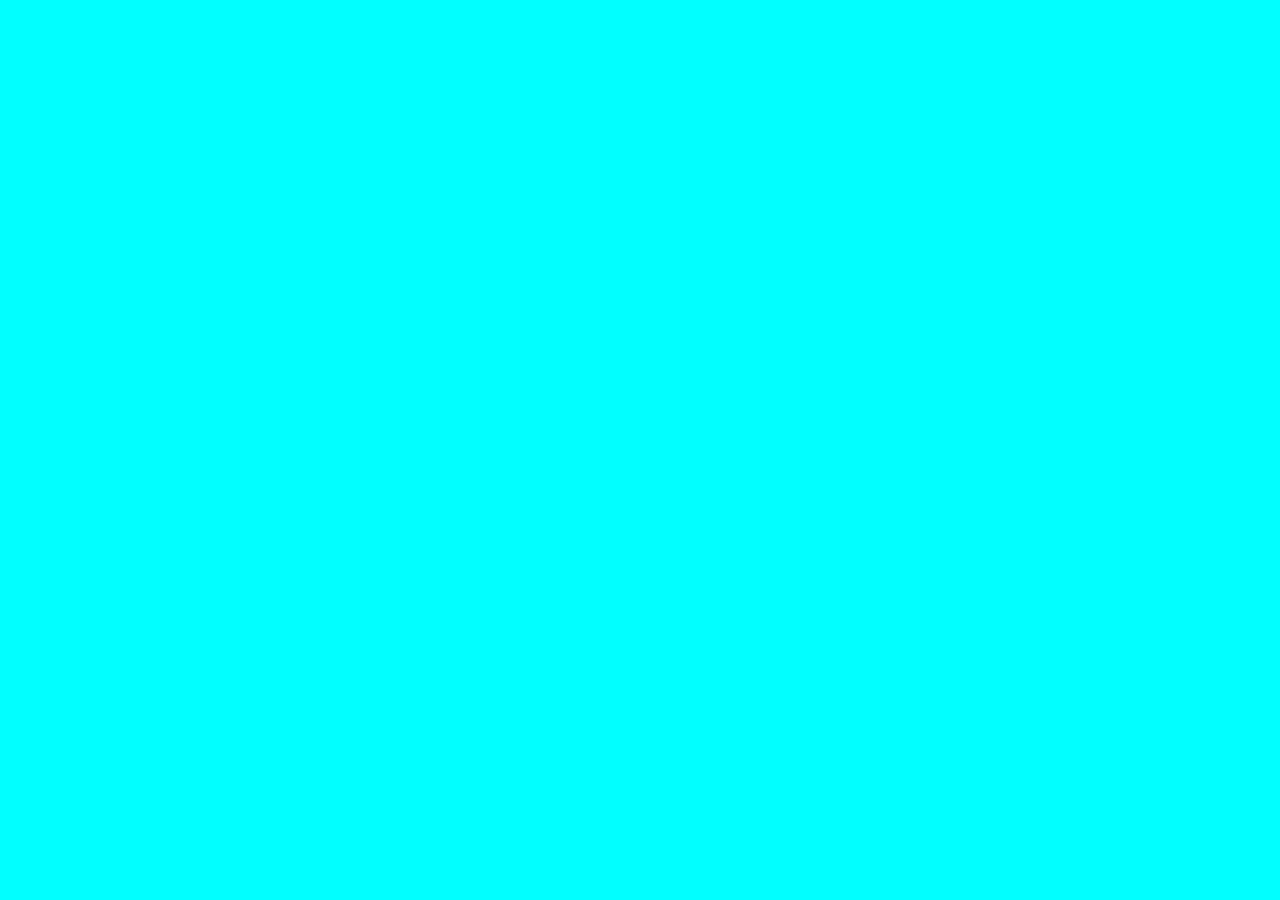
==== index.html @ b2c9e0be "file structure created, classes created for player, customer, burger, and the game - methods added t" ====
<!DOCTYPE html>
<html lang="en">
<head>
    <meta charset="UTF-8">
    <meta name="viewport" content="width=device-width, initial-scale=1.0">
    <title>Burger Boss</title>
    <link rel="icon" type="image/x-icon" href="css/assets/images/burger-icon.png">
    <link rel="stylesheet" href="css/style.css">
    <script defer type="text/javascript" src="js/app.js"></script>
</head>
<body>
    
</body>
</html>
---- css/style.css ----
body{
    background-color: aqua;
}
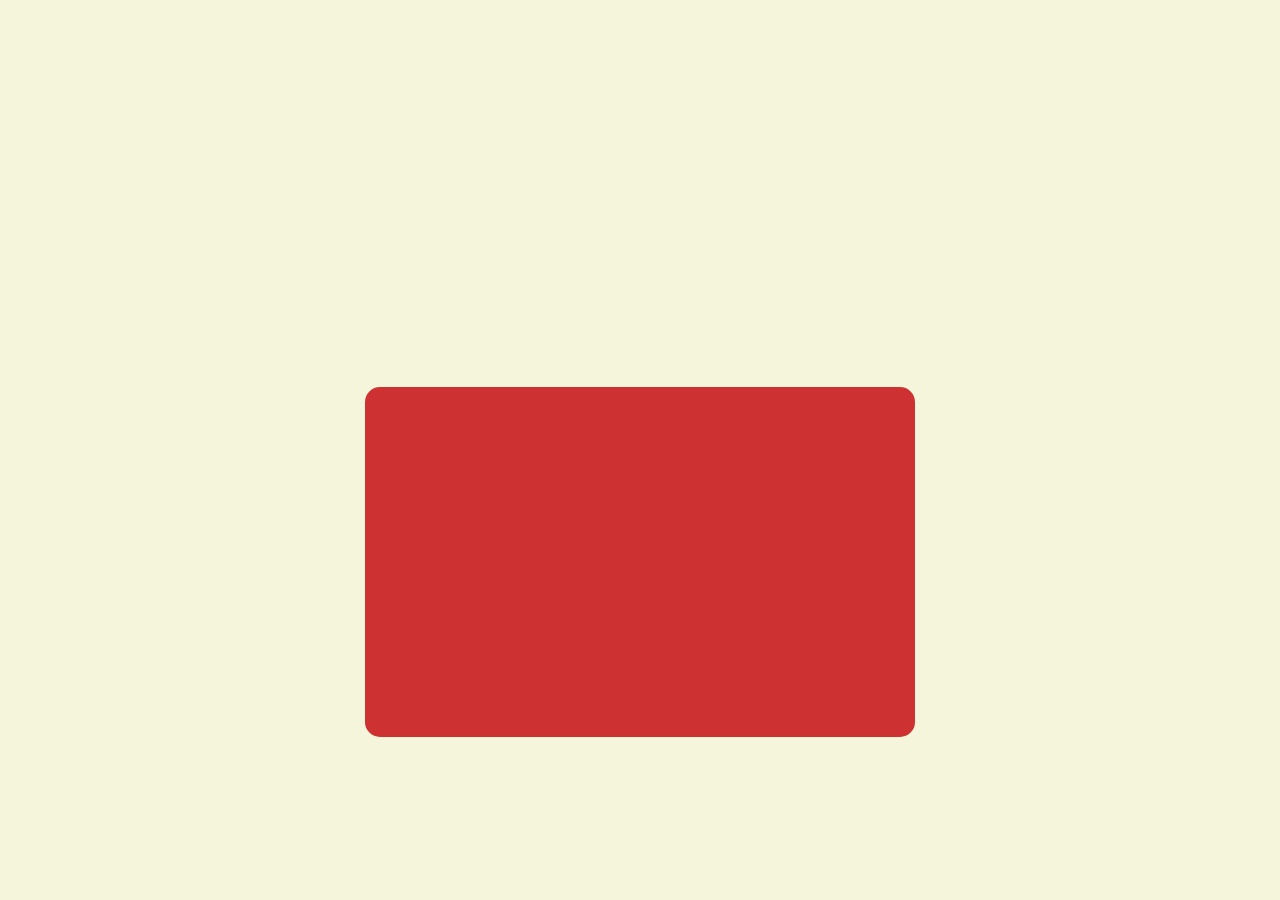
==== commit 830ec1f9: "gane screen created and positioned for game layout" ====
--- a/index.html
+++ b/index.html
@@ -9,6 +9,9 @@
     <script defer type="text/javascript" src="js/app.js"></script>
 </head>
 <body>
+    <div id="game-screen">
+        
+    </div>
     
 </body>
 </html>--- a/css/style.css
+++ b/css/style.css
@@ -1,3 +1,13 @@
 body{
-    background-color: aqua;
+    background-color: beige;
+    display: flex;
+    justify-content: center;
+}
+
+#game-screen{
+    margin-top: 30%;
+    width: 550px;
+    height: 350px;
+    border-radius: 15px;
+    background-color: rgb(205, 49, 49);
 }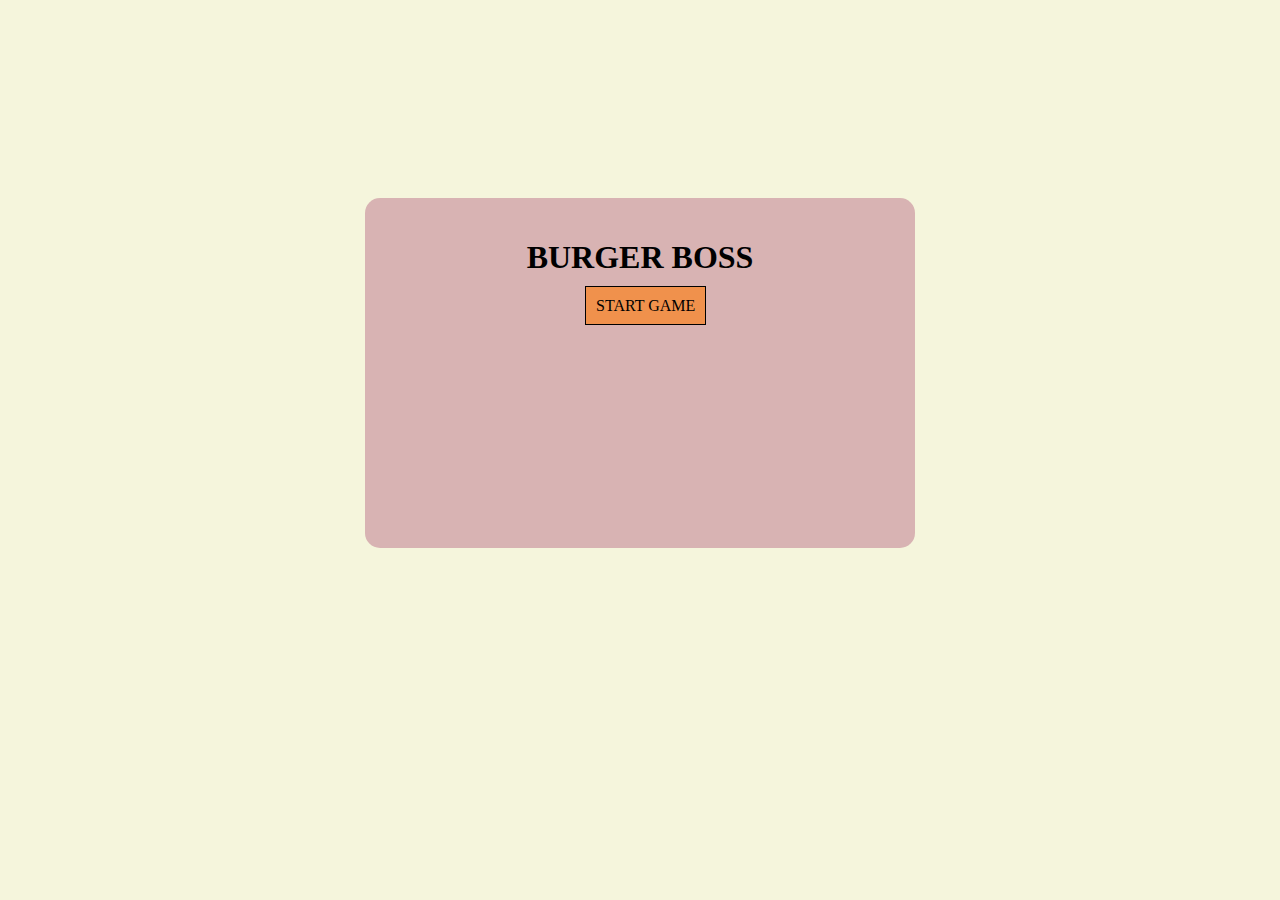
==== commit 943ca401: "homepage start button lands on character page, avatars set up to select chatacter (desgin only)" ====
--- a/index.html
+++ b/index.html
@@ -10,7 +10,8 @@
 </head>
 <body>
     <div id="game-screen">
-        
+        <h1>BURGER BOSS</h1>
+        <a href="character.html" id="start-btn">START GAME</a>
     </div>
     
 </body>
--- a/css/style.css
+++ b/css/style.css
@@ -1,13 +1,65 @@
-body{
-    background-color: beige;
-    display: flex;
-    justify-content: center;
+/* ====================  HOMEPAGE STYLING ========================= */
+body {
+  background-color: beige;
+  display: flex;
+  justify-content: center;
 }
 
-#game-screen{
-    margin-top: 30%;
-    width: 550px;
-    height: 350px;
-    border-radius: 15px;
-    background-color: rgb(205, 49, 49);
-}+#game-screen {
+  margin-top: 15%;
+  width: 550px;
+  height: 350px;
+  border-radius: 15px;
+  background-color: rgb(216, 179, 179);
+}
+
+h1 {
+  text-align: center;
+  padding-top: 20px;
+}
+
+#start-btn {
+  text-decoration: none;
+  color: black;
+  font-weight: 400;
+  height: 20px;
+  width: 40px;
+  border: 1px solid black;
+  padding: 10px;
+  background-color: rgb(240, 145, 76);
+  margin-left: 40%;
+}
+
+#start-btn:hover {
+  color: crimson;
+  background-color: rgb(222, 165, 125);
+}
+
+/* ==================== CHARACTER PAGE STYLING ========================= */
+
+.title {
+  margin-top: 5%;
+  text-align: center;
+}
+
+table{
+    margin: auto;
+    text-align: center;
+    font-weight: 600;
+}
+
+td{
+    padding: 10px;
+}
+
+.chef-img {
+  border: solid 1px black;
+  vertical-align: middle;
+  width: 85px;
+  height: 85px;
+  border-radius: 50%;
+}
+
+.chef-img:hover{
+ opacity: 50%;
+}
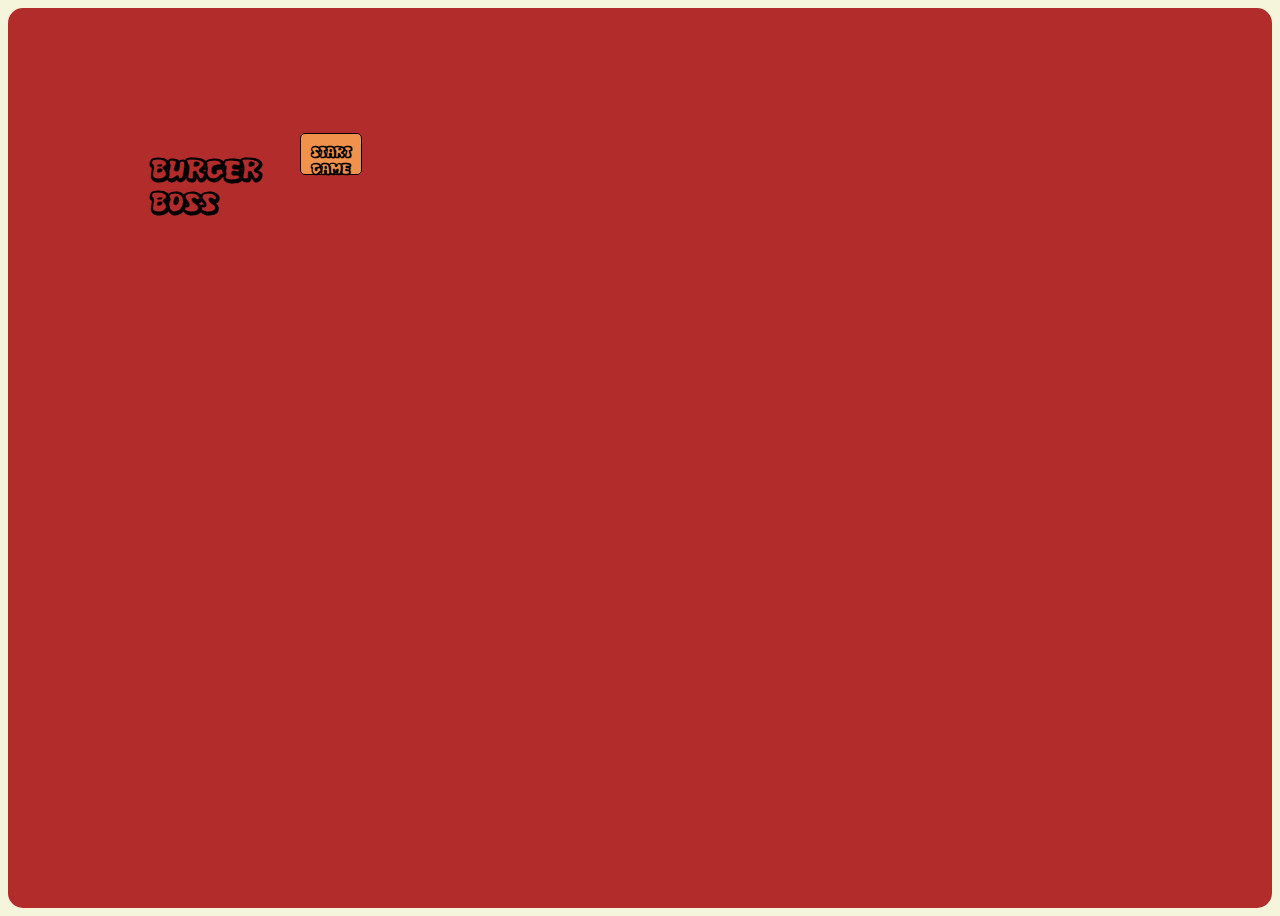
==== commit 03de0f6b: "character page positioned on grid" ====
--- a/index.html
+++ b/index.html
@@ -13,6 +13,5 @@
         <h1>BURGER BOSS</h1>
         <a href="character.html" id="start-btn">START GAME</a>
     </div>
-    
 </body>
 </html>--- a/css/style.css
+++ b/css/style.css
@@ -1,55 +1,85 @@
+@font-face{ 
+	font-family: 'MyWebFont';
+	src: url('WebFont.eot');
+	src: url('WebFont.eot?#iefix') format('embedded-opentype'),
+	     url('webfontkit-20220719-204707/disko-v1z-webfont.woff') format('woff'),
+	     url('WebFont.ttf') format('truetype'),
+	     url('WebFont.svg#webfont') format('svg');
+}
+
 /* ====================  HOMEPAGE STYLING ========================= */
 body {
   background-color: beige;
-  display: flex;
-  justify-content: center;
+  font-family: "MyWebFont";
+
+  /* background-repeat: repeat-x;
+  background-size: 14%;
+  background-image: url(assets/images/burger-gif.gif);
+  background-position-x: center;
+  background-position: bottom ; */
 }
 
 #game-screen {
-  margin-top: 15%;
-  width: 550px;
-  height: 350px;
+  display: grid;
+  grid-template-columns: [col1] 100px [col2] 100px [col3] 100px [col4] 100px [col5] 100px [col6] 100px [col7] 100px [col8] 100px [col9] 100px;
+  grid-template-rows: [row1] 100px [row2] 100px [row3] 100px [row4] 100px [row5] 100px [row6] 100px;
+  grid-gap: 10px;
+  /* margin-top: 15%; */
+  /* width: 650px;
+  height: 400px; */
   border-radius: 15px;
-  background-color: rgb(216, 179, 179);
+  background-color: rgb(179, 44, 44);
+  justify-content: center;
+  align-content: center;
+  height: 100vh;
 }
 
-h1 {
+.game-heading {
+  grid-column: 3 / 8;
+  grid-row: 2 / 3;
   text-align: center;
-  padding-top: 20px;
+  font-size: 60px;
 }
 
 #start-btn {
   text-decoration: none;
   color: black;
-  font-weight: 400;
+  font-weight: 600;
   height: 20px;
   width: 40px;
   border: 1px solid black;
+  border-radius: 5px;
   padding: 10px;
   background-color: rgb(240, 145, 76);
   margin-left: 40%;
 }
 
 #start-btn:hover {
-  color: crimson;
+  color: brown;
   background-color: rgb(222, 165, 125);
 }
 
 /* ==================== CHARACTER PAGE STYLING ========================= */
 
 .title {
-  margin-top: 5%;
+  grid-column: 3 / 8;
+  grid-row: 3 / 4;
   text-align: center;
 }
 
-table{
-    margin: auto;
-    text-align: center;
-    font-weight: 600;
+table {
+  margin: auto;
+  text-align: center;
+  font-weight: 600;
 }
 
-td{
-    padding: 10px;
+td {
+  padding: 10px;
+}
+
+.character-avatars {
+  grid-column: 3 /8;
+  grid-row: 4 /6;
 }
 
 .chef-img {
@@ -60,6 +90,9 @@
   border-radius: 50%;
 }
 
-.chef-img:hover{
- opacity: 50%;
+.chef-img:hover {
+  width: 100px;
+  height: 100px;
 }
+
+/* ==================== GAME PAGE STYLING ========================= */
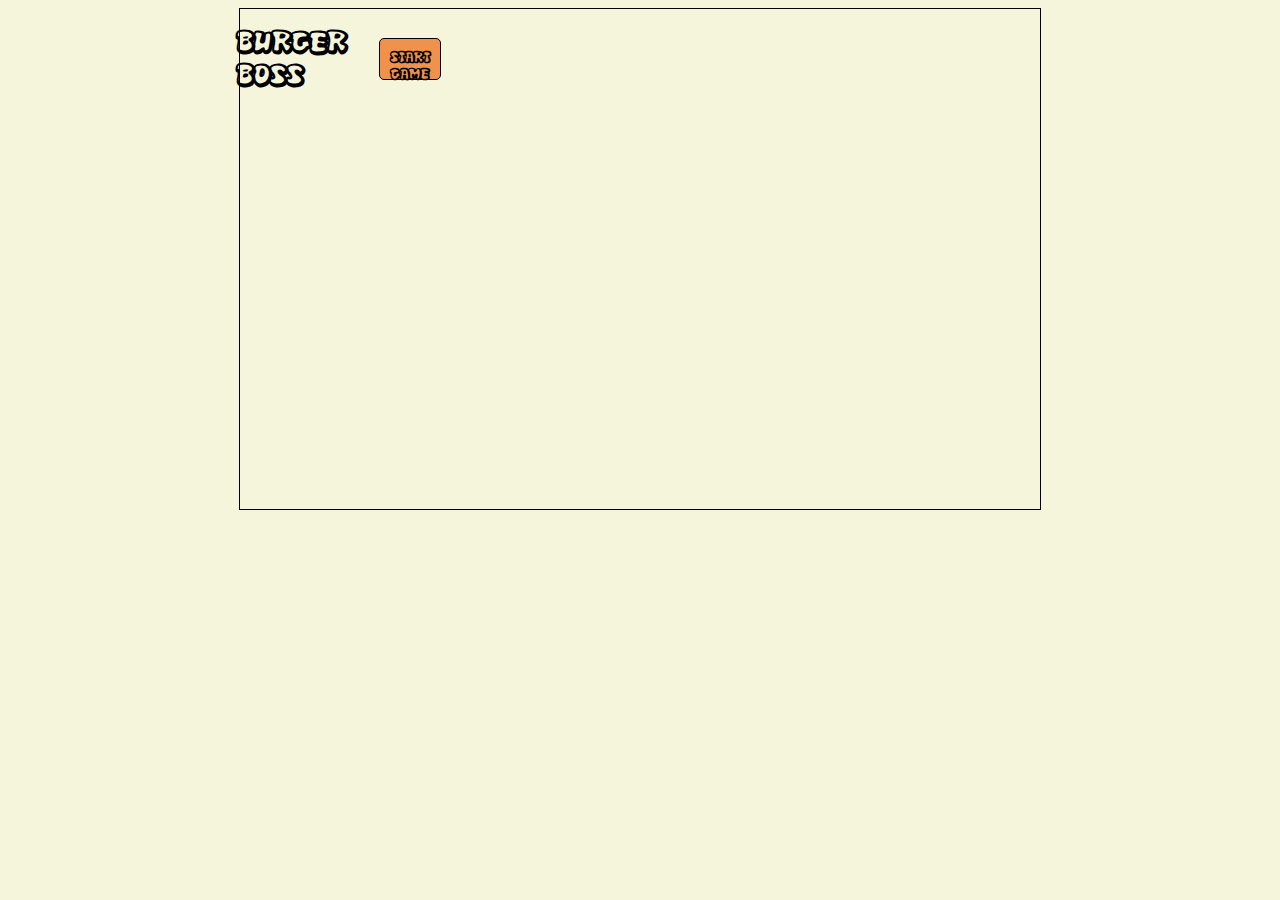
==== commit 65bcd04b: "burger builder images go away when burger is served" ====
--- a/index.html
+++ b/index.html
@@ -11,7 +11,7 @@
 <body>
     <div id="game-screen">
         <h1>BURGER BOSS</h1>
-        <a href="character.html" id="start-btn">START GAME</a>
+        <a href="game.html" id="start-btn">START GAME</a>
     </div>
 </body>
 </html>--- a/css/style.css
+++ b/css/style.css
@@ -11,7 +11,9 @@
 body {
   background-color: beige;
   font-family: "MyWebFont";
-
+  display: grid;
+  justify-content: center;
+  align-content: center;
   /* background-repeat: repeat-x;
   background-size: 14%;
   background-image: url(assets/images/burger-gif.gif);
@@ -20,18 +22,16 @@
 }
 
 #game-screen {
+
   display: grid;
-  grid-template-columns: [col1] 100px [col2] 100px [col3] 100px [col4] 100px [col5] 100px [col6] 100px [col7] 100px [col8] 100px [col9] 100px;
-  grid-template-rows: [row1] 100px [row2] 100px [row3] 100px [row4] 100px [row5] 100px [row6] 100px;
-  grid-gap: 10px;
-  /* margin-top: 15%; */
-  /* width: 650px;
-  height: 400px; */
-  border-radius: 15px;
-  background-color: rgb(179, 44, 44);
-  justify-content: center;
-  align-content: center;
-  height: 100vh;
+  grid-template-columns: [col1] 100px [col2] 100px [col3] 100px [col4] 100px [col5] 100px [col6] 100px [col7] 100px [col8] 100px;
+  grid-template-rows: [row1] 100px [row2] 100px [row3] 100px [row4] 100px [row5] 100px;
+  border: solid 1px black;
+  width: fit-content;
+  margin-bottom: 25%;
+  justify-items: center;
+  align-items: center;
+
 }
 
 .game-heading {
@@ -67,6 +67,11 @@
   text-align: center;
 }
 
+a {
+  text-decoration: none;
+  color: black;
+}
+
 table {
   margin: auto;
   text-align: center;
@@ -90,9 +95,133 @@
   border-radius: 50%;
 }
 
-.chef-img:hover {
+
+.chef-img:hover{
   width: 100px;
   height: 100px;
+  font-size: larger;
 }
 
 /* ==================== GAME PAGE STYLING ========================= */
+
+.game-screen-on-game-page{
+  background: url("./assets/images/kitchen-bg.jpeg");
+  background-size: cover;
+  background-repeat: no-repeat;
+}
+
+.timer {
+  grid-row: 1 / 2;
+  grid-column: 8 /9 ;
+}
+
+/* order section design */
+.orders {
+  grid-row: 2 / 3;
+  grid-column: 2 / 3;
+  display: flex;
+  flex-direction: row;
+
+}
+
+/* whole ingredient section design */
+.whole-ingredients{
+  /* border: solid 1px black; */
+  width: 300px;
+  grid-row: 4 / 5 ;
+  grid-column: 3 / 7;
+}
+
+.whole-ingredient-list{
+  list-style: none;
+
+}
+
+.whole-ingredient-list>li{
+  display: inline;
+}
+
+
+.whole-ingredients-img{
+  text-decoration: none;
+}
+
+.whole-ingredients-img:hover{
+  opacity: 90%;
+}
+
+.top-bun-img{
+  height: 30px;
+  width: 50px;
+}
+ 
+.burger-patty-img{
+  height: 20px;
+  width: 50px;
+}
+
+.whole-cheese-img{
+  height: 40px;
+  width: 40px;
+}
+
+.whole-lettuce-img{
+  height: 40px;
+  width: 40px;
+}
+
+.whole-tomato-img{
+  height: 40px;
+}
+
+.whole-onion-img{
+  height: 40px;
+}
+
+.whole-pickles-img{
+  height: 50px;
+}
+
+.bottom-bun-img{
+  height: 30px;
+  width: 50px;
+}
+
+
+/* working order burger builder design */
+.burger-builder {
+  text-align: center;
+  grid-row: 3 / 5 ;
+  grid-column: 7 / 8;
+  width: 75px;
+}
+
+.burger-builder>h3{
+  /* margin-bottom: 40px; */
+}
+
+.burger{
+  grid-row: 3 / 5;
+  height: 100px;
+  overflow: hidden;
+}
+
+.burger>img{
+  height: 30px;
+  width: 50px;
+  margin-top: -20%;
+}
+
+.serve-btn{
+  border-radius: 5px;
+  background-color: rgb(42, 176, 5);
+  font-family: "MyWebFont";
+  font-size: 16px;
+  width: 70px;
+  height: 20px;
+  text-align: center;
+}
+
+.serve-btn:hover{
+  opacity: 50%;
+}
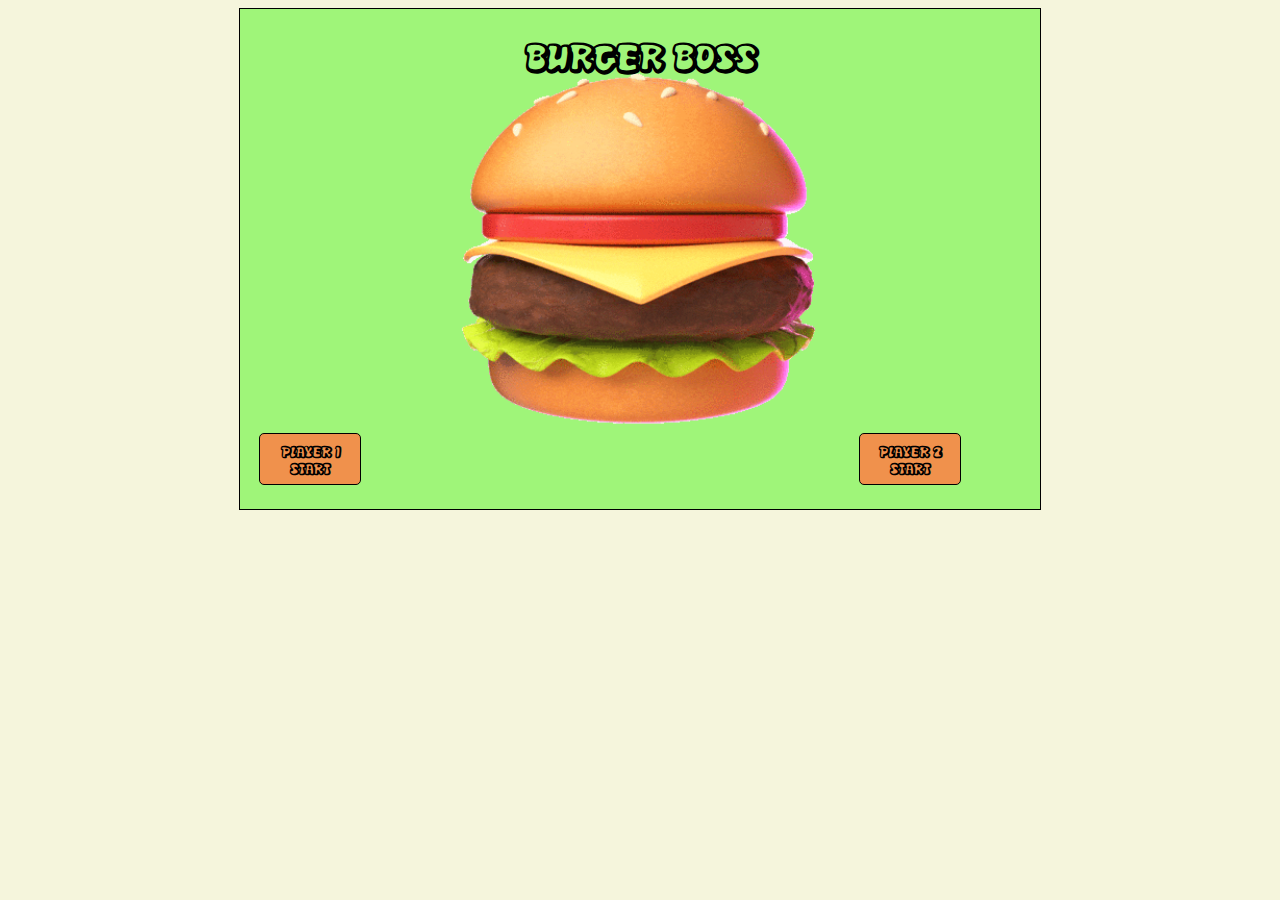
==== commit c74a06fa: "commented out player button functions , ingredients were not adding anymore - need to debug" ====
--- a/index.html
+++ b/index.html
@@ -9,9 +9,10 @@
     <script defer type="text/javascript" src="js/app.js"></script>
 </head>
 <body>
-    <div id="game-screen">
-        <h1>BURGER BOSS</h1>
-        <a href="game.html" id="start-btn">START GAME</a>
+    <div id="game-screen" class="homepage-screen">
+        <h1 class=".game-heading">BURGER BOSS</h1>
+        <a href="game.html" id="start-btn1" class="start-btn">PLAYER 1 START</a>
+        <a href="game.html" id="start-btn2" class="start-btn">PLAYER 2 START</a>
     </div>
 </body>
 </html>--- a/css/style.css
+++ b/css/style.css
@@ -34,19 +34,19 @@
 
 }
 
-.game-heading {
-  grid-column: 3 / 8;
+/* .game-heading {
+  grid-column: 3 / 7;
   grid-row: 2 / 3;
-  text-align: center;
   font-size: 60px;
-}
-
-#start-btn {
+} */
+
+.start-btn {
   text-decoration: none;
+  text-align: center;
   color: black;
   font-weight: 600;
-  height: 20px;
-  width: 40px;
+  height: 30px;
+  width: 80px;
   border: 1px solid black;
   border-radius: 5px;
   padding: 10px;
@@ -54,53 +54,39 @@
   margin-left: 40%;
 }
 
-#start-btn:hover {
+
+.start-btn:hover {
   color: brown;
   background-color: rgb(222, 165, 125);
 }
 
-/* ==================== CHARACTER PAGE STYLING ========================= */
-
-.title {
-  grid-column: 3 / 8;
-  grid-row: 3 / 4;
-  text-align: center;
-}
-
-a {
-  text-decoration: none;
-  color: black;
-}
-
-table {
-  margin: auto;
-  text-align: center;
-  font-weight: 600;
-}
-
-td {
-  padding: 10px;
-}
-
-.character-avatars {
-  grid-column: 3 /8;
-  grid-row: 4 /6;
-}
-
-.chef-img {
-  border: solid 1px black;
-  vertical-align: middle;
-  width: 85px;
-  height: 85px;
-  border-radius: 50%;
-}
-
-
-.chef-img:hover{
-  width: 100px;
-  height: 100px;
-  font-size: larger;
-}
+#start-btn1{
+  grid-row: 5 / 6;
+  grid-column: 1 / 2;
+}
+
+#start-btn2{
+  grid-row: 5 / 6;
+  grid-column: 7 / 8;
+}
+
+.homepage-screen{
+  background: url("./assets/images/burger-gif.gif");
+  background-size: contain;
+  background-position: center;
+  background-repeat: no-repeat;
+  background-color: rgb(159, 245, 121);
+}
+
+.homepage-screen>h1{
+  font-size: 40px;
+  grid-row: 1 / 2;
+  grid-column: 3 / 7;
+}
+
+
+
+
 
 /* ==================== GAME PAGE STYLING ========================= */
 
@@ -113,6 +99,16 @@
 .timer {
   grid-row: 1 / 2;
   grid-column: 8 /9 ;
+}
+
+.player-name {
+  grid-row: 1 / 2;
+  grid-column: 3 / 7 ;
+}
+
+.score{
+  grid-row: 1 / 2;
+  grid-column: 1 / 2 ;
 }
 
 /* order section design */
@@ -121,7 +117,6 @@
   grid-column: 2 / 3;
   display: flex;
   flex-direction: row;
-
 }
 
 /* whole ingredient section design */
@@ -225,3 +220,47 @@
 .serve-btn:hover{
   opacity: 50%;
 }
+
+
+/* ==================== CHARACTER PAGE STYLING ========================= */
+/* 
+.title {
+  grid-column: 3 / 8;
+  grid-row: 3 / 4;
+  text-align: center;
+}
+
+a {
+  text-decoration: none;
+  color: black;
+}
+
+table {
+  margin: auto;
+  text-align: center;
+  font-weight: 600;
+}
+
+td {
+  padding: 10px;
+}
+
+.character-avatars {
+  grid-column: 3 /8;
+  grid-row: 4 /6;
+}
+
+.chef-img {
+  border: solid 1px black;
+  vertical-align: middle;
+  width: 85px;
+  height: 85px;
+  border-radius: 50%;
+}
+
+
+.chef-img:hover{
+  width: 100px;
+  height: 100px;
+  font-size: larger;
+} */